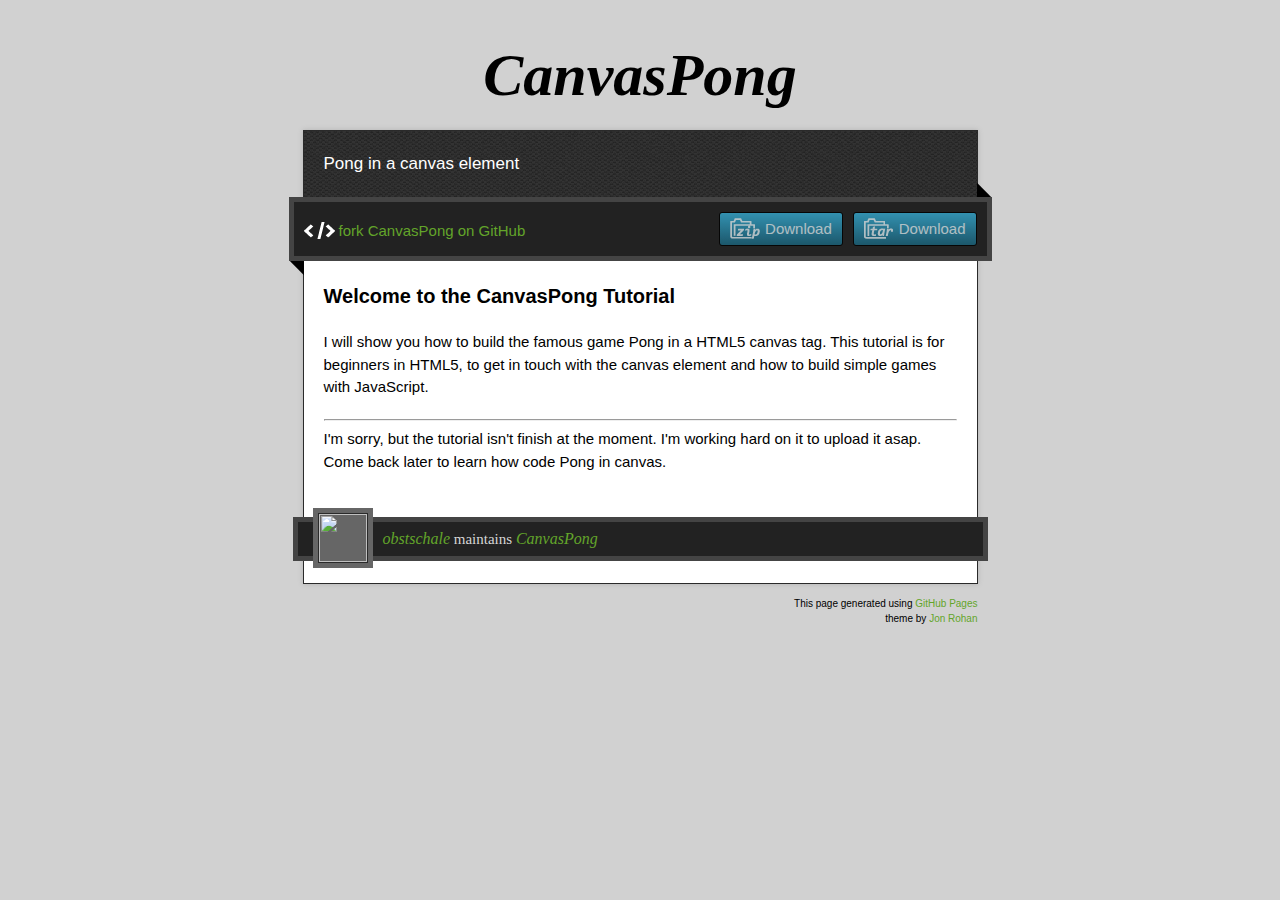
==== index.html @ ea15b8b6 "adding text index.html" ====
<!doctype html>
<!-- The Time Machine GitHub pages theme was designed and developed by Jon Rohan, on Feb 7, 2012. -->
<!-- Follow him for fun. http://twitter.com/jonrohan. Tail his code on http://github.com/jonrohan -->
<html>
<head>
  <meta charset="utf-8">
  <meta http-equiv="X-UA-Compatible" content="IE=edge,chrome=1">

  <link rel="stylesheet" href="stylesheets/stylesheet.css" media="screen"/>
  <link rel="stylesheet" href="stylesheets/pygment_trac.css"/>
  <script type="text/javascript" src="https://ajax.googleapis.com/ajax/libs/jquery/1.7.1/jquery.min.js"></script>
  <script type="text/javascript" src="javascripts/script.js"></script>

  <title>CanvasPong</title>
  <meta name="description" content="Pong in a canvas element">

  <meta name="viewport" content="width=device-width,initial-scale=1">

</head>

<body>

  <div class="wrapper">
    <header>
      <h1 class="title">CanvasPong</h1>
    </header>
    <div id="container">
      <p class="tagline">Pong in a canvas element</p>
      <div id="main" role="main">
        <div class="download-bar">
        <div class="inner">
          <a href="https://github.com/obstschale/CanvasPong/tarball/master" class="download-button tar"><span>Download</span></a>
          <a href="https://github.com/obstschale/CanvasPong/zipball/master" class="download-button zip"><span>Download</span></a>
          <a href="https://github.com/obstschale/CanvasPong" class="code">fork CanvasPong on GitHub</a>
        </div>
        <span class="blc"></span><span class="trc"></span>
        </div>
        <article class="markdown-body">
          <h3>Welcome to the CanvasPong Tutorial</h3>

<p>I will show you how to build the famous game <strong>Pong</strong> in a HTML5 <strong>canvas tag</strong>. This tutorial is for beginners in HTML5, to get in touch with the canvas element and how to build simple games with <em>JavaScript</em>. <br /><hr />
I'm sorry, but the tutorial isn't finish at the moment. I'm working hard on it to upload it asap.<br />Come back later to learn how code Pong in canvas.</p>

        </article>
      </div>
    </div>
    <footer>
      <div class="owner">
      <p><a href="https://github.com/obstschale" class="avatar"><img src="https://secure.gravatar.com/avatar/164e39191f2a6f27f453a489bb142aa3?s=30&amp;d=https://a248.e.akamai.net/assets.github.com%2Fimages%2Fgravatars%2Fgravatar-140.png" width="48" height="48"/></a> <a href="https://github.com/obstschale">obstschale</a> maintains <a href="https://github.com/obstschale/CanvasPong">CanvasPong</a></p>
      </div>
      <div class="creds">
        <small>This page generated using <a href="https://pages.github.com/">GitHub Pages</a><br/>theme by <a href="http://twitter.com/jonrohan/">Jon Rohan</a></small>
      </div>
    </footer>
  </div>
  <div class="current-section">
    <a href="#top">Scroll to top</a>
    <a href="https://github.com/obstschale/CanvasPong/tarball/master" class="tar">tar</a><a href="https://github.com/obstschale/CanvasPong/zipball/master" class="zip">zip</a><a href="" class="code">source code</a>
    <p class="name"></p>
  </div>

            <script type="text/javascript">
            var gaJsHost = (("https:" == document.location.protocol) ? "https://ssl." : "http://www.");
            document.write(unescape("%3Cscript src='" + gaJsHost + "google-analytics.com/ga.js' type='text/javascript'%3E%3C/script%3E"));
          </script>
          <script type="text/javascript">
            try {
              var pageTracker = _gat._getTracker("UA-30641562-1");
            pageTracker._trackPageview();
            } catch(err) {}
          </script>

</body>
</html>
---- stylesheets/stylesheet.css ----
/* http://meyerweb.com/eric/tools/css/reset/
   v2.0 | 20110126
   License: none (public domain)
*/

html, body, div, span, applet, object, iframe,
h1, h2, h3, h4, h5, h6, p, blockquote, pre,
a, abbr, acronym, address, big, cite, code,
del, dfn, em, img, ins, kbd, q, s, samp,
small, strike, strong, sub, sup, tt, var,
b, u, i, center,
dl, dt, dd, ol, ul, li,
fieldset, form, label, legend,
table, caption, tbody, tfoot, thead, tr, th, td,
article, aside, canvas, details, embed,
figure, figcaption, footer, header, hgroup,
menu, nav, output, ruby, section, summary,
time, mark, audio, video {
  margin: 0;
  padding: 0;
  border: 0;
  font-size: 100%;
  font: inherit;
  vertical-align: baseline;
}
/* HTML5 display-role reset for older browsers */
article, aside, details, figcaption, figure,
footer, header, hgroup, menu, nav, section {
  display: block;
}
body {
  line-height: 1;
}
ol, ul {
  list-style: none;
}
blockquote, q {
  quotes: none;
}
blockquote:before, blockquote:after,
q:before, q:after {
  content: '';
  content: none;
}
table {
  border-collapse: collapse;
  border-spacing: 0;
}

/* Style */

body {
  font-size: 15px;
  font-family: Arial, Arial, Helvetica, sans-serif;
  line-height: 1.5;
  background: #D1D1D1;
}

a {
  color: #63a52a;
  text-decoration: none;
  -webkit-transition: color ease-in-out 0.3s;
}

a:hover {
  text-decoration: underline;
  color: #90D355;
}

h1.title {
  margin: 30px 20px 10px;
  font-size: 60px;
  font-weight: bold;
  font-style: italic;
  font-family:Georgia, serif;
  text-align: center;
}

.wrapper {
  width: 675px;
  margin: 0 auto;
}

#container {
  border: 1px solid #2a2a2a;
  background: #ddd url(../images/pattern.png);
  box-shadow: 0 0 5px #b1b1b1;
}

p.tagline {
  padding: 20px 20px 0;
  color: #fff;
  font-size: 17px;
}

#main {
  margin-top: 20px;
  padding: 0 20px 90px;
  background-color: #fff;
}

.download-bar {
  background: #222;
  border: 5px solid #444;
  padding: 10px;
  margin: 0 -35px 20px;
  position: relative;
}

.download-bar .inner {
  overflow: hidden;
}

.download-bar .watch-fork iframe {
  display: block;
  float: left;
  border-right: 1px solid #ddd;
  padding-right: 5px;
}
.download-bar .watch-fork iframe.last {
  border-right: 0 none;
  padding-right: 0;
  padding-left: 5px;
  border-left: 1px solid #fff;
}
.download-bar .watch-fork {
  overflow: hidden;
  float: right;
  background-color: #eee;
  padding: 5px;
  border-radius: 3px;
}

.download-bar .blc {
  border: 10px solid black;
  border-color: transparent transparent black;
  width: 0;
  height: 0;
  display: block;
  position: absolute;
  bottom: -15px;
  left: 0;
  -moz-transform: rotate(45deg);
  -webkit-transform: rotate(45deg);
}

.download-bar .trc {
  border: 10px solid black;
  border-color:  black transparent transparent;
  width: 0;
  height: 0;
  display: block;
  position: absolute;
  top: -15px;
  right: 0;
  -moz-transform: rotate(45deg);
  -webkit-transform: rotate(45deg);
}

.download-bar .avatar {
  border: 1px solid black;
  display: block;
  padding: 4px;
  float: left;
}

.download-bar .avatar img {
  display: block;
}

.download-bar a.code {
  background: transparent url(../images/code.png) no-repeat 0 2px;
  padding-left: 35px;
  margin-top: 8px;
  display: block;
  float: left;
  text-indent: 0;
  width: auto;
  height: auto;
  opacity: 1;
  -moz-opacity: 1;
  filter:alpha(opacity=1);
}

.current-section {
  position: fixed;
  top: 0;
  left: 50%;
  width: 693px;
  margin-left: -352px;
  background: #222;
  border: 5px solid #444;
  color: #fff;
  opacity: 0;
  visibility: hidden;
  -webkit-transition: opacity ease-in-out 0.3s;
}

.current-section p {
  padding: 5px 27px;
  font-size: 24px;
  font-weight: bold;
}

.current-section a {
  float: right;
  text-indent: -10000px;
  background: transparent url(../images/top.png) no-repeat 0 0;
  width: 20px;
  height: 20px;
  opacity: 0.8;
  margin-right: 12px;
  margin-top: 12px;
  -moz-opacity: 0.8;
  filter:alpha(opacity=8);
  -webkit-transition: opacity ease-in-out 0.3s;
}

.current-section a:hover {
  opacity: 1;
  -moz-opacity: 1;
  filter:alpha(opacity=1);
}

.current-section a.zip {
  margin-right: 8px;
}

a.zip,
a.zip span {
  background: transparent url(../images/zip.png) no-repeat 0 0;
  width: 30px;
  height: 21px;
  opacity: 0.8;
  display: inline-block;
  text-indent: -10000px;
  -moz-opacity: 0.8;
  filter:alpha(opacity=8);
  -webkit-transition: opacity ease-in-out 0.3s;
}

a.tar,
a.tar span {
  background: transparent url(../images/tar.png) no-repeat 0 0;
  width: 30px;
  height: 21px;
  opacity: 0.8;
  display: inline-block;
  text-indent: -10000px;
  -moz-opacity: 0.8;
  filter:alpha(opacity=8);
  -webkit-transition: opacity ease-in-out 0.3s;
}

a.code {
  background: transparent url(../images/code.png) no-repeat 0 2px;
  width: 30px;
  height: 21px;
  display: block;
  opacity: 0.8;
  display: inline-block;
  text-indent: -10000px;
  -moz-opacity: 0.8;
  filter:alpha(opacity=8);
  -webkit-transition: opacity ease-in-out 0.3s;
}

a.zip:hover,
a.tar:hover,
a.code:hover {
  opacity: 1;
  -moz-opacity: 1;
  filter:alpha(opacity=1);
}

a.download-button {
  border: 1px solid black;
  border-radius: 3px;
  display: inline-block;
  text-indent: 0!important;
  width: auto;
  float: right;
  background: #999; /* for non-css3 browsers */
  filter: progid:DXImageTransform.Microsoft.gradient(startColorstr='#37ADD4', endColorstr='#1B657E'); /* for IE */
  background: -webkit-gradient(linear, left top, left bottom, from(#37ADD4), to(#1B657E)); /* for webkit browsers */
  background: -moz-linear-gradient(top,  #37ADD4,  #1B657E); /* for firefox 3.6+ */
  height: auto;
  margin-left: 10px;
}

a.download-button span {
  background-position: 10px 5px;
  width: auto;
  height: auto;
  padding: 5px 10px;
  padding-left: 45px;
  display: inline-block;
  text-indent: 0!important;
  color: #fff;
}

footer {
  margin-bottom: 60px;
  padding-bottom: 60px;
}

footer .owner {
  background: #222;
  border: 5px solid #444;
  padding: 5px 15px;
  margin: -67px -10px 35px;
  color: #d6d6d6;
}

footer .creds small {
  float: right;
  font-size: 10px;
  text-align: right;
  margin-left: 15px;
}

footer .owner .avatar {
  background-color: #666;
  display: block;
  margin: -19px 10px 0 0;
  width: 60px;
  float: left;
}

footer .owner img {
  display: block;
  border: 1px solid #2a2a2a;
  margin: 5px;
}

footer .owner p {
  font-family:Georgia, serif;
}

footer .owner p a {
  font-size: 16px;
  font-style: italic;
}

/* Markdown */
.markdown-body h1,
.markdown-body h2,
.markdown-body h3,
.markdown-body h4,
.markdown-body h5,
.markdown-body h6,
.markdown-body p,
.markdown-body pre,
.markdown-body ul,
.markdown-body ol,
.markdown-body dl,
.markdown-body table,
.markdown-body blockquote {
  margin-bottom: 20px;
}

.markdown-body h1,
.markdown-body h2,
.markdown-body h3,
.markdown-body h4,
.markdown-body h5,
.markdown-body h6 {
  font-weight: bold;
}

.markdown-body h1 {
  font-size: 28px;
}

.markdown-body h2 {
  font-size: 24px;
  color: #557398;
}

.markdown-body h3 {
  font-size: 20px;
}

.markdown-body h4 {
  font-size: 18px;
}

.markdown-body h5 {
  font-size: 16px;
}

.markdown-body pre {
  padding: 10px 70px 10px 0;
  margin-left: -20px;
  margin-right: -20px;
  font-family: 'Monaco', 'Lucida Console', monospace;
  font-size: 13px;
  line-height: 20px;
  box-shadow: inset 0 0 5px #000;
  word-wrap: break-word;
  background-color:#3b3b3b;
  color: #d6d6d6;
}

.markdown-body pre.lines {
  font-size: 12px;
  margin:0 10px 0 -20px;
  padding: 10px;
  float:  left;
  display: block;
  text-align: right;
  box-shadow: none;
  background-color:#2a2a2a;
  color: #d6d6d6;
}

.markdown-body ul,
.markdown-body ol {
  padding-left: 30px;
}

.markdown-body ul {
  list-style-type: disc;
}

.markdown-body li,
.markdown-body li p,
.markdown-body dd,
.markdown-body dd p {
  margin-bottom: 10px;
}

.markdown-body li pre,
.markdown-body li pre.lines,
.markdown-body dd pre,
.markdown-body dd pre.lines {
  margin-left: -35px;
}

.markdown-body dt {
  font-weight: bold;
  font-style: italic;
}

.markdown-body dd {
  margin-left: 15px;
}

.markdown-body table {
  width: 673px;
  margin-left: -20px;
  margin-right: -20px;
}

.markdown-body tbody {
  border-top: 2px solid #557398;
  border-bottom: 2px solid #557398;
  background-color: #EBEFF4;
}

.markdown-body table td * {
  margin: 0;
}

.markdown-body td {
  border-right: 1px solid #557398;
  border-bottom: 1px solid #557398;
  padding: 5px;
}

.markdown-body td:first-child,
.markdown-body th:first-child {
  width: 30%;
  padding-left: 20px;
}

.markdown-body td:last-child {
  border-right: 0 none;
}

.markdown-body th {
  font-size: 18px;
  font-weight: bold;
  text-align: left;
  padding: 5px;
}

.markdown-body tt {
  background-color:#3b3b3b;
  color: #d6d6d6;
  padding: 2px 3px;
}

.markdown-body blockquote {
  font-style: italic;
  font-family:Georgia, serif;
  font-size: 17px;
  border-top: 3px solid #333;
  border-bottom: 3px solid #333;
  padding: 10px 20px;
  padding-left: 50px;
}

.markdown-body blockquote:before {
  font-style: italic;
  font-family: Georgia, serif;
  font-size: 90px;
  height: 90px;
  margin-left: -60px;
  margin-top: -25px;
  content: "‟";
  display: block;
  float: left;
}

.markdown-body img {
  max-width: 100%;
}

.highlight  { background: #ffffff; }
.highlight .c { color: #999988; font-style: italic } /* Comment */
.highlight .err { color: #a61717; background-color: #e3d2d2 } /* Error */
.highlight .k { font-weight: bold } /* Keyword */
.highlight .o { font-weight: bold } /* Operator */
.highlight .cm { color: #999988; font-style: italic } /* Comment.Multiline */
.highlight .cp { color: #999999; font-weight: bold } /* Comment.Preproc */
.highlight .c1 { color: #999988; font-style: italic } /* Comment.Single */
.highlight .cs { color: #999999; font-weight: bold; font-style: italic } /* Comment.Special */
.highlight .gd { color: #000000; background-color: #ffdddd } /* Generic.Deleted */
.highlight .gd .x { color: #000000; background-color: #ffaaaa } /* Generic.Deleted.Specific */
.highlight .ge { font-style: italic } /* Generic.Emph */
.highlight .gr { color: #aa0000 } /* Generic.Error */
.highlight .gh { color: #999999 } /* Generic.Heading */
.highlight .gi { color: #000000; background-color: #ddffdd } /* Generic.Inserted */
.highlight .gi .x { color: #000000; background-color: #aaffaa } /* Generic.Inserted.Specific */
.highlight .go { color: #888888 } /* Generic.Output */
.highlight .gp { color: #555555 } /* Generic.Prompt */
.highlight .gs { font-weight: bold } /* Generic.Strong */
.highlight .gu { color: #800080; font-weight: bold; } /* Generic.Subheading */
.highlight .gt { color: #aa0000 } /* Generic.Traceback */
.highlight .kc { font-weight: bold } /* Keyword.Constant */
.highlight .kd { font-weight: bold } /* Keyword.Declaration */
.highlight .kn { font-weight: bold } /* Keyword.Namespace */
.highlight .kp { font-weight: bold } /* Keyword.Pseudo */
.highlight .kr { font-weight: bold } /* Keyword.Reserved */
.highlight .kt { color: #445588; font-weight: bold } /* Keyword.Type */
.highlight .m { color: #009999 } /* Literal.Number */
.highlight .s { color: #d14 } /* Literal.String */
.highlight .na { color: #008080 } /* Name.Attribute */
.highlight .nb { color: #0086B3 } /* Name.Builtin */
.highlight .nc { color: #445588; font-weight: bold } /* Name.Class */
.highlight .no { color: #008080 } /* Name.Constant */
.highlight .ni { color: #800080 } /* Name.Entity */
.highlight .ne { color: #990000; font-weight: bold } /* Name.Exception */
.highlight .nf { color: #990000; font-weight: bold } /* Name.Function */
.highlight .nn { color: #555555 } /* Name.Namespace */
.highlight .nt { color: #000080 } /* Name.Tag */
.highlight .nv { color: #008080 } /* Name.Variable */
.highlight .ow { font-weight: bold } /* Operator.Word */
.highlight .w { color: #bbbbbb } /* Text.Whitespace */
.highlight .mf { color: #009999 } /* Literal.Number.Float */
.highlight .mh { color: #009999 } /* Literal.Number.Hex */
.highlight .mi { color: #009999 } /* Literal.Number.Integer */
.highlight .mo { color: #009999 } /* Literal.Number.Oct */
.highlight .sb { color: #d14 } /* Literal.String.Backtick */
.highlight .sc { color: #d14 } /* Literal.String.Char */
.highlight .sd { color: #d14 } /* Literal.String.Doc */
.highlight .s2 { color: #d14 } /* Literal.String.Double */
.highlight .se { color: #d14 } /* Literal.String.Escape */
.highlight .sh { color: #d14 } /* Literal.String.Heredoc */
.highlight .si { color: #d14 } /* Literal.String.Interpol */
.highlight .sx { color: #d14 } /* Literal.String.Other */
.highlight .sr { color: #009926 } /* Literal.String.Regex */
.highlight .s1 { color: #d14 } /* Literal.String.Single */
.highlight .ss { color: #990073 } /* Literal.String.Symbol */
.highlight .bp { color: #999999 } /* Name.Builtin.Pseudo */
.highlight .vc { color: #008080 } /* Name.Variable.Class */
.highlight .vg { color: #008080 } /* Name.Variable.Global */
.highlight .vi { color: #008080 } /* Name.Variable.Instance */
.highlight .il { color: #009999 } /* Literal.Number.Integer.Long */
---- stylesheets/pygment_trac.css ----
.highlight  { background: #ffffff; }
.highlight .c { color: #999988; font-style: italic } /* Comment */
.highlight .err { color: #a61717; background-color: #e3d2d2 } /* Error */
.highlight .k { font-weight: bold } /* Keyword */
.highlight .o { font-weight: bold } /* Operator */
.highlight .cm { color: #999988; font-style: italic } /* Comment.Multiline */
.highlight .cp { color: #999999; font-weight: bold } /* Comment.Preproc */
.highlight .c1 { color: #999988; font-style: italic } /* Comment.Single */
.highlight .cs { color: #999999; font-weight: bold; font-style: italic } /* Comment.Special */
.highlight .gd { color: #000000; background-color: #ffdddd } /* Generic.Deleted */
.highlight .gd .x { color: #000000; background-color: #ffaaaa } /* Generic.Deleted.Specific */
.highlight .ge { font-style: italic } /* Generic.Emph */
.highlight .gr { color: #aa0000 } /* Generic.Error */
.highlight .gh { color: #999999 } /* Generic.Heading */
.highlight .gi { color: #000000; background-color: #ddffdd } /* Generic.Inserted */
.highlight .gi .x { color: #000000; background-color: #aaffaa } /* Generic.Inserted.Specific */
.highlight .go { color: #888888 } /* Generic.Output */
.highlight .gp { color: #555555 } /* Generic.Prompt */
.highlight .gs { font-weight: bold } /* Generic.Strong */
.highlight .gu { color: #800080; font-weight: bold; } /* Generic.Subheading */
.highlight .gt { color: #aa0000 } /* Generic.Traceback */
.highlight .kc { font-weight: bold } /* Keyword.Constant */
.highlight .kd { font-weight: bold } /* Keyword.Declaration */
.highlight .kn { font-weight: bold } /* Keyword.Namespace */
.highlight .kp { font-weight: bold } /* Keyword.Pseudo */
.highlight .kr { font-weight: bold } /* Keyword.Reserved */
.highlight .kt { color: #445588; font-weight: bold } /* Keyword.Type */
.highlight .m { color: #009999 } /* Literal.Number */
.highlight .s { color: #d14 } /* Literal.String */
.highlight .na { color: #008080 } /* Name.Attribute */
.highlight .nb { color: #0086B3 } /* Name.Builtin */
.highlight .nc { color: #445588; font-weight: bold } /* Name.Class */
.highlight .no { color: #008080 } /* Name.Constant */
.highlight .ni { color: #800080 } /* Name.Entity */
.highlight .ne { color: #990000; font-weight: bold } /* Name.Exception */
.highlight .nf { color: #990000; font-weight: bold } /* Name.Function */
.highlight .nn { color: #555555 } /* Name.Namespace */
.highlight .nt { color: #000080 } /* Name.Tag */
.highlight .nv { color: #008080 } /* Name.Variable */
.highlight .ow { font-weight: bold } /* Operator.Word */
.highlight .w { color: #bbbbbb } /* Text.Whitespace */
.highlight .mf { color: #009999 } /* Literal.Number.Float */
.highlight .mh { color: #009999 } /* Literal.Number.Hex */
.highlight .mi { color: #009999 } /* Literal.Number.Integer */
.highlight .mo { color: #009999 } /* Literal.Number.Oct */
.highlight .sb { color: #d14 } /* Literal.String.Backtick */
.highlight .sc { color: #d14 } /* Literal.String.Char */
.highlight .sd { color: #d14 } /* Literal.String.Doc */
.highlight .s2 { color: #d14 } /* Literal.String.Double */
.highlight .se { color: #d14 } /* Literal.String.Escape */
.highlight .sh { color: #d14 } /* Literal.String.Heredoc */
.highlight .si { color: #d14 } /* Literal.String.Interpol */
.highlight .sx { color: #d14 } /* Literal.String.Other */
.highlight .sr { color: #009926 } /* Literal.String.Regex */
.highlight .s1 { color: #d14 } /* Literal.String.Single */
.highlight .ss { color: #990073 } /* Literal.String.Symbol */
.highlight .bp { color: #999999 } /* Name.Builtin.Pseudo */
.highlight .vc { color: #008080 } /* Name.Variable.Class */
.highlight .vg { color: #008080 } /* Name.Variable.Global */
.highlight .vi { color: #008080 } /* Name.Variable.Instance */
.highlight .il { color: #009999 } /* Literal.Number.Integer.Long */

.type-csharp .highlight .k { color: #0000FF }
.type-csharp .highlight .kt { color: #0000FF }
.type-csharp .highlight .nf { color: #000000; font-weight: normal }
.type-csharp .highlight .nc { color: #2B91AF }
.type-csharp .highlight .nn { color: #000000 }
.type-csharp .highlight .s { color: #A31515 }
.type-csharp .highlight .sc { color: #A31515 }
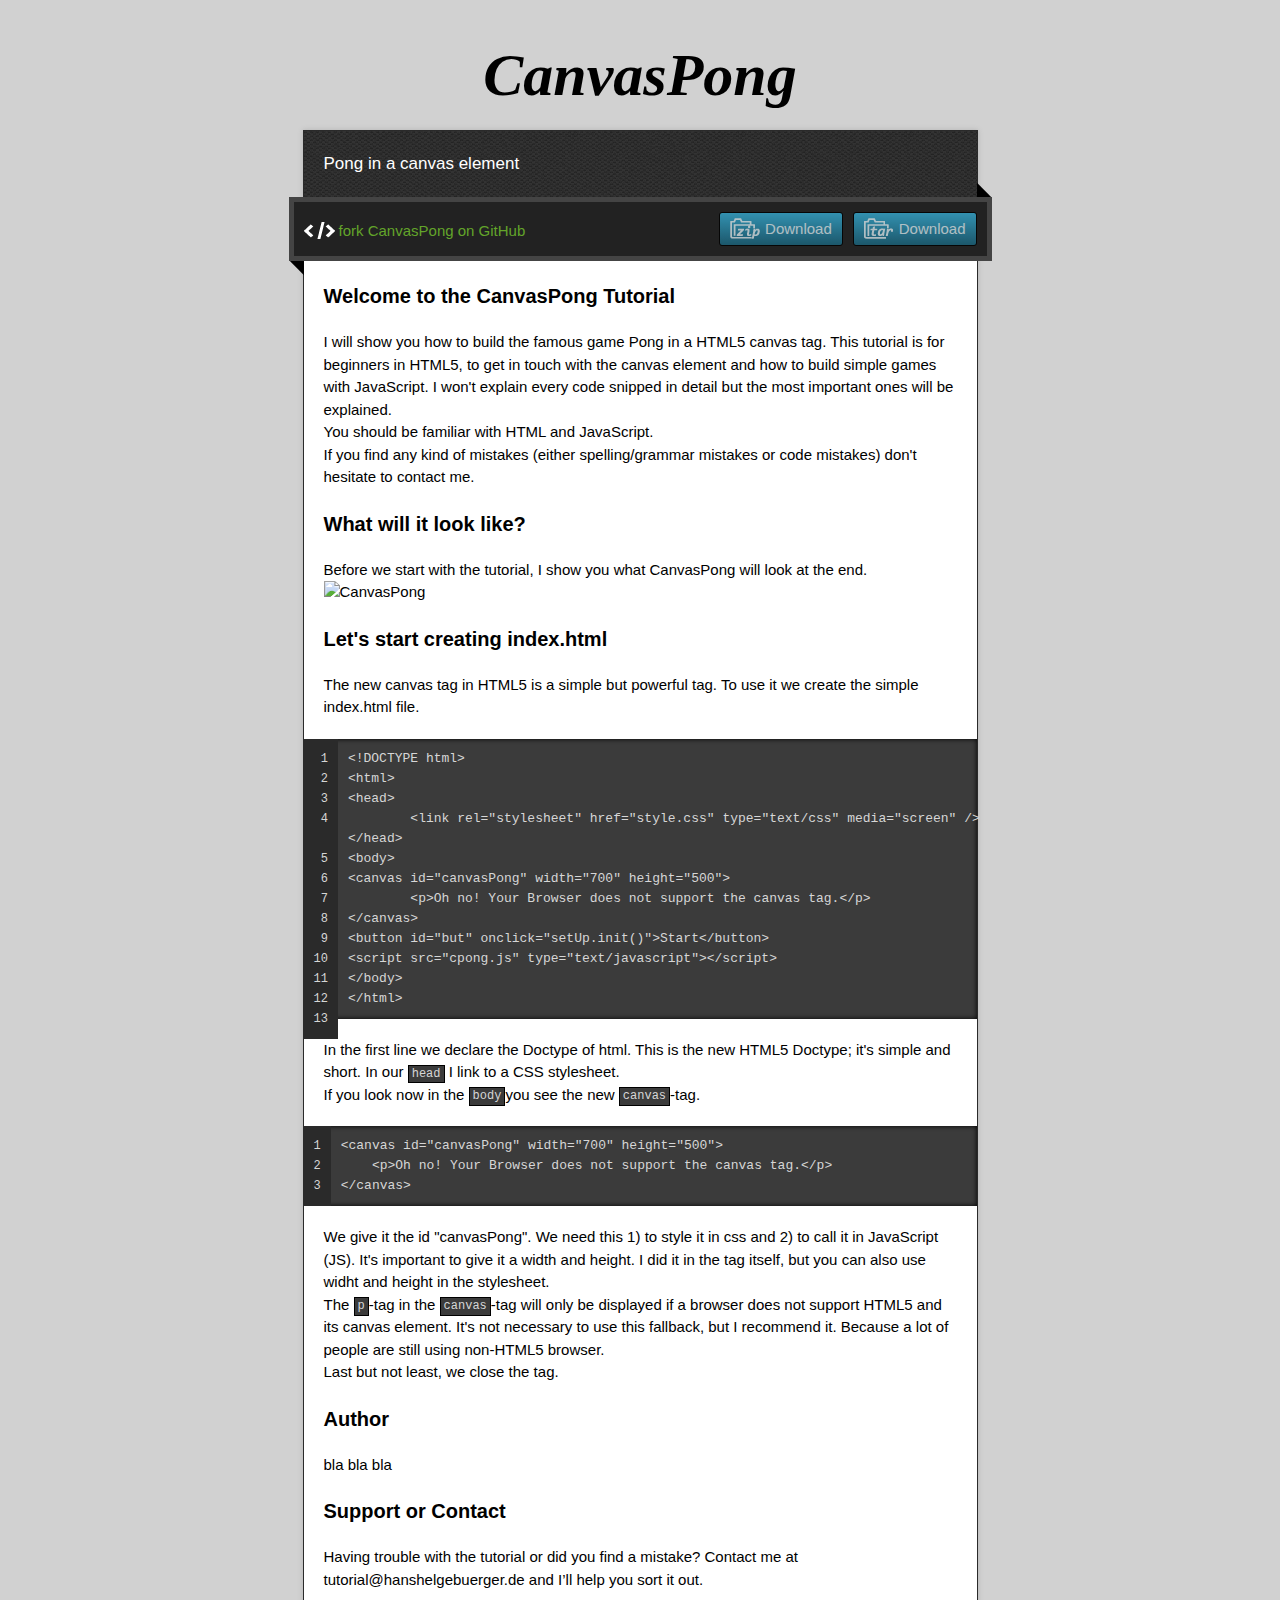
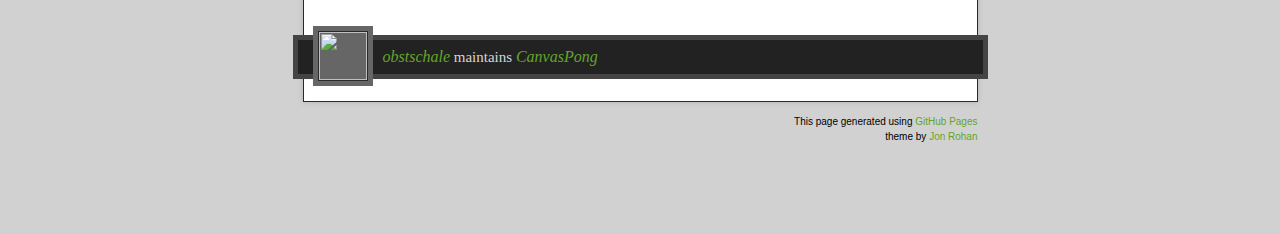
==== commit 29571f7c: "testing markdown export in index.html and adding new style to the code-tag" ====
--- a/index.html
+++ b/index.html
@@ -38,8 +38,53 @@
         <article class="markdown-body">
           <h3>Welcome to the CanvasPong Tutorial</h3>
 
-<p>I will show you how to build the famous game <strong>Pong</strong> in a HTML5 <strong>canvas tag</strong>. This tutorial is for beginners in HTML5, to get in touch with the canvas element and how to build simple games with <em>JavaScript</em>. <br /><hr />
-I'm sorry, but the tutorial isn't finish at the moment. I'm working hard on it to upload it asap.<br />Come back later to learn how code Pong in canvas.</p>
+<p>I will show you how to build the famous game <strong>Pong</strong> in a HTML5 <strong>canvas tag</strong>. This tutorial is for beginners in HTML5, to get in touch with the canvas element and how to build simple games with <em>JavaScript</em>. I won't explain every code snipped in detail but the most important ones will be explained.<br />
+You should be familiar with <strong>HTML</strong> and <strong>JavaScript</strong>.<br />
+If you find any kind of mistakes (either spelling/grammar mistakes or code mistakes) don't hesitate to contact me.</p>
+
+<h3>What will it look like?</h3>
+
+<p>Before we start with the tutorial, I show you what <em>CanvasPong</em> will look at the end.<br />
+<img src="http://linkToThePicture" alt="CanvasPong" /></p>
+
+<h3>Let's start creating <em>index.html</em></h3>
+
+<p>The new canvas tag in HTML5 is a simple but powerful tag. To use it we create the simple index.html file.</p>
+
+<pre><code>&lt;!DOCTYPE html&gt;
+&lt;html&gt;
+&lt;head&gt;
+	&lt;link rel="stylesheet" href="style.css" type="text/css" media="screen" /&gt;
+&lt;/head&gt;
+&lt;body&gt;
+&lt;canvas id="canvasPong" width="700" height="500"&gt;
+	&lt;p&gt;Oh no! Your Browser does not support the canvas tag.&lt;/p&gt;
+&lt;/canvas&gt;
+&lt;button id="but" onclick="setUp.init()"&gt;Start&lt;/button&gt;
+&lt;script src="cpong.js" type="text/javascript"&gt;&lt;/script&gt;
+&lt;/body&gt;
+&lt;/html&gt;
+</code></pre>
+
+<p>In the first line we declare the <strong>Doctype</strong> of html. This is the new HTML5 Doctype; it's simple and short. In our <code>head</code> I link to a CSS stylesheet.<br />
+If you look now in the <code>body</code>you see the new <code>canvas</code>-tag.</p>
+
+<pre><code>&lt;canvas id="canvasPong" width="700" height="500"&gt;
+    &lt;p&gt;Oh no! Your Browser does not support the canvas tag.&lt;/p&gt;
+&lt;/canvas&gt;
+</code></pre>
+
+<p>We give it the <em>id</em> "canvasPong". We need this 1) to style it in css and 2) to call it in JavaScript (JS). It's important to give it a width and height. I did it in the tag itself, but you can also use widht and height in the stylesheet.<br />
+The <code>p</code>-tag in the <code>canvas</code>-tag will only be displayed if a browser does not support HTML5 and its canvas element. It's not necessary to use this fallback, but I recommend it. Because a lot of people are still using non-HTML5 browser.<br />
+Last but not least, we close the tag.</p>
+
+<h3>Author</h3>
+
+<p>bla bla bla</p>
+
+<h3>Support or Contact</h3>
+
+<p>Having trouble with the tutorial or did you find a mistake? Contact me at tutorial@hanshelgebuerger.de and I’ll help you sort it out.</p>
 
         </article>
       </div>
--- a/stylesheets/stylesheet.css
+++ b/stylesheets/stylesheet.css
@@ -393,7 +393,7 @@
   padding: 10px 70px 10px 0;
   margin-left: -20px;
   margin-right: -20px;
-  font-family: 'Monaco', 'Lucida Console', monospace;
+  font-family: 'Courier', 'Monaco', 'Lucida Console', monospace;
   font-size: 13px;
   line-height: 20px;
   box-shadow: inset 0 0 5px #000;
@@ -412,6 +412,15 @@
   box-shadow: none;
   background-color:#2a2a2a;
   color: #d6d6d6;
+}
+
+.markdown-body p code {
+	font-family: 'Courier', 'Monaco', 'Lucida Console', monospace;
+	background-color:#3b3b3b;
+	color: #d6d6d6;
+	font-size: 80%;
+	border: 1px solid black;
+	padding: 0.1em 0.25em;
 }
 
 .markdown-body ul,
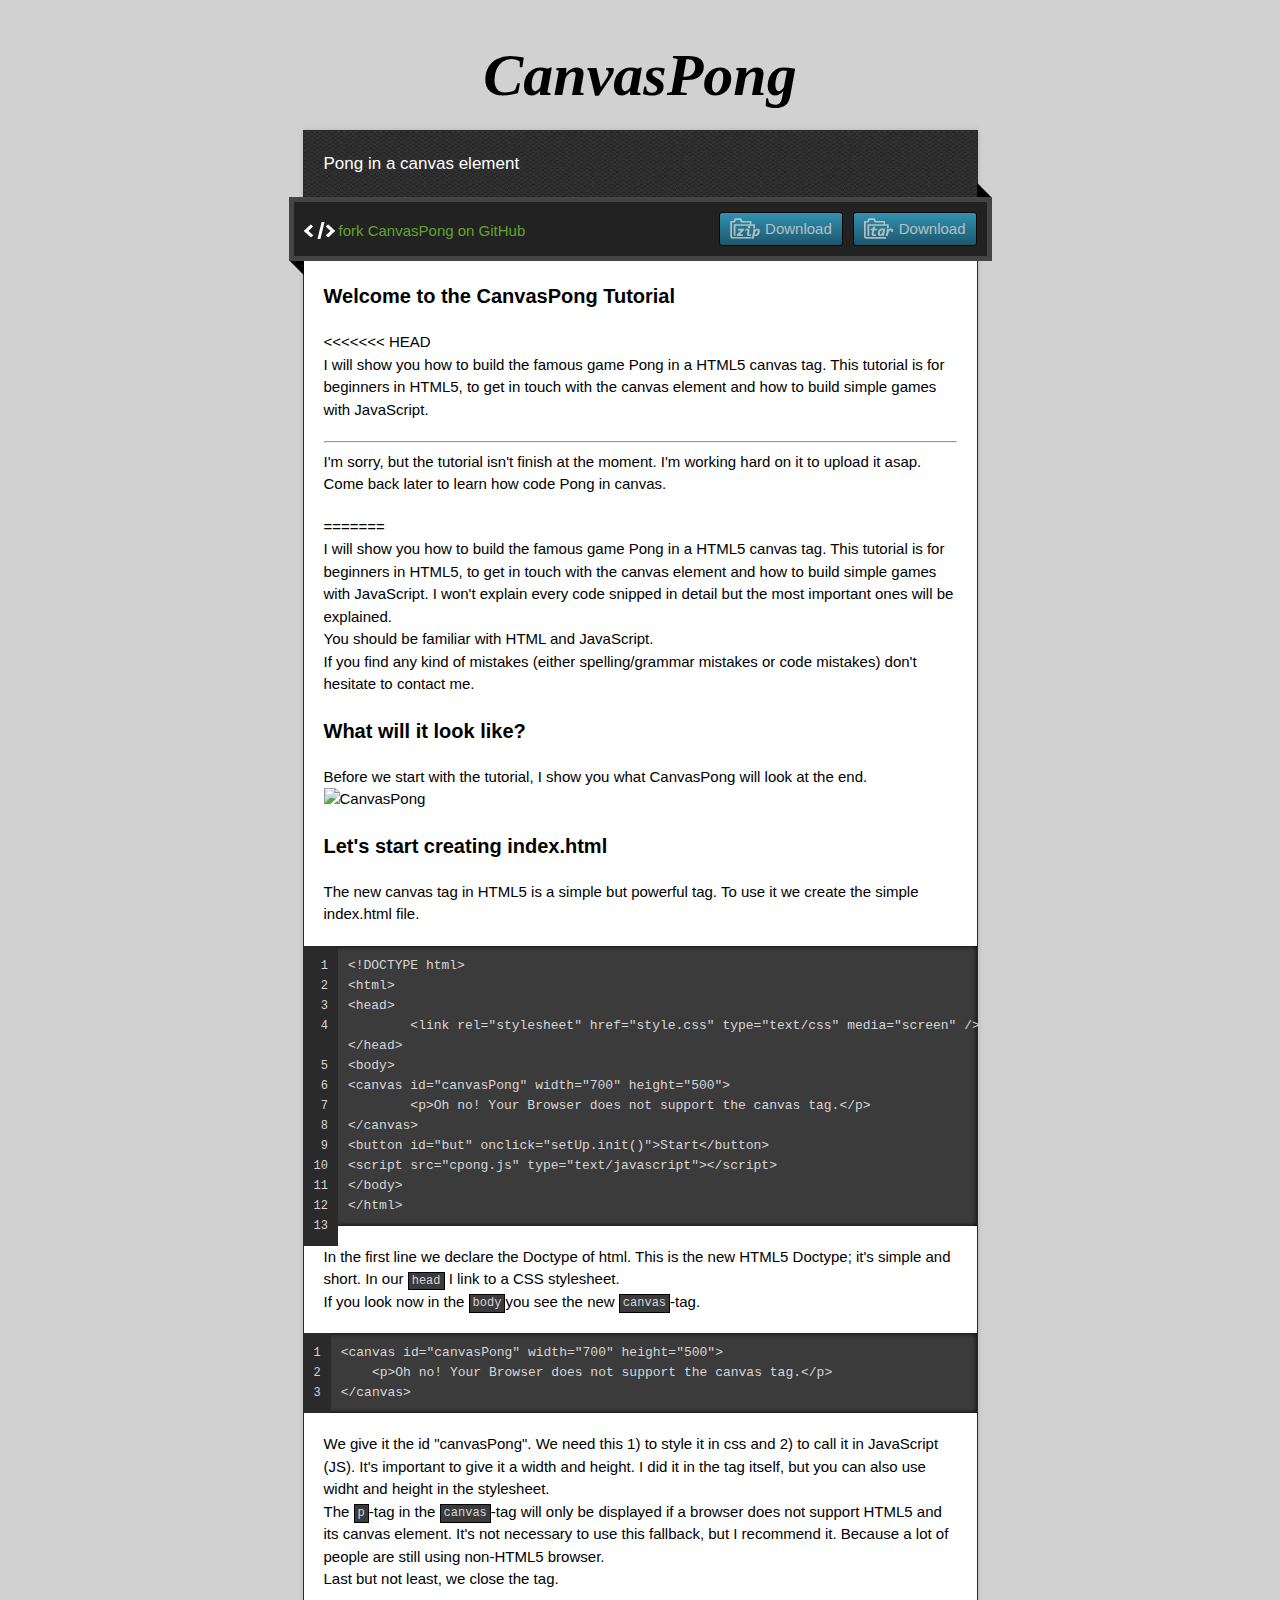
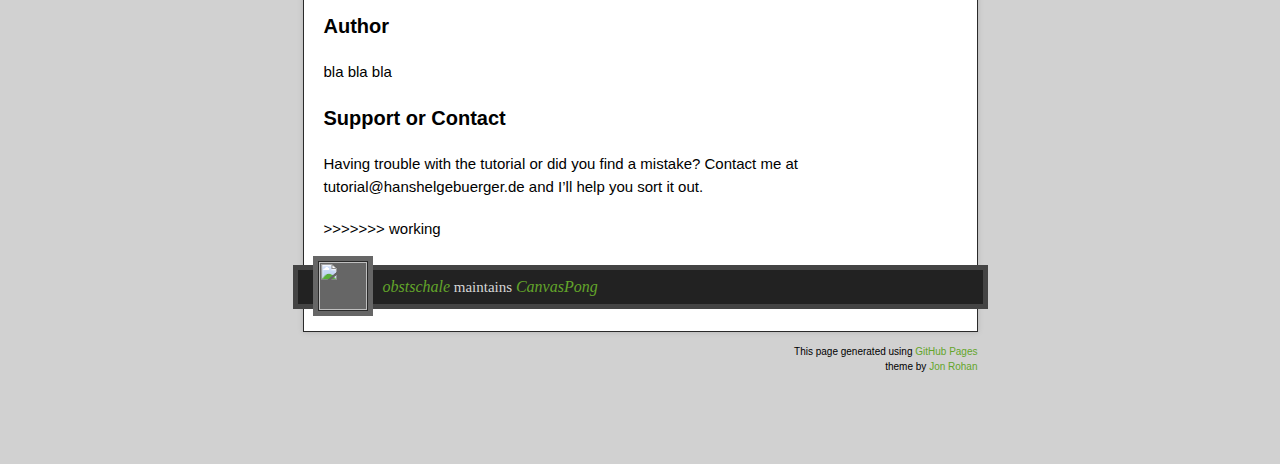
==== commit fa56d84a: "Merke working / gh-pages" ====
--- a/index.html
+++ b/index.html
@@ -38,6 +38,10 @@
         <article class="markdown-body">
           <h3>Welcome to the CanvasPong Tutorial</h3>
 
+<<<<<<< HEAD
+<p>I will show you how to build the famous game <strong>Pong</strong> in a HTML5 <strong>canvas tag</strong>. This tutorial is for beginners in HTML5, to get in touch with the canvas element and how to build simple games with <em>JavaScript</em>. <br /><hr />
+I'm sorry, but the tutorial isn't finish at the moment. I'm working hard on it to upload it asap.<br />Come back later to learn how code Pong in canvas.</p>
+=======
 <p>I will show you how to build the famous game <strong>Pong</strong> in a HTML5 <strong>canvas tag</strong>. This tutorial is for beginners in HTML5, to get in touch with the canvas element and how to build simple games with <em>JavaScript</em>. I won't explain every code snipped in detail but the most important ones will be explained.<br />
 You should be familiar with <strong>HTML</strong> and <strong>JavaScript</strong>.<br />
 If you find any kind of mistakes (either spelling/grammar mistakes or code mistakes) don't hesitate to contact me.</p>
@@ -85,6 +89,7 @@
 <h3>Support or Contact</h3>
 
 <p>Having trouble with the tutorial or did you find a mistake? Contact me at tutorial@hanshelgebuerger.de and I’ll help you sort it out.</p>
+>>>>>>> working
 
         </article>
       </div>
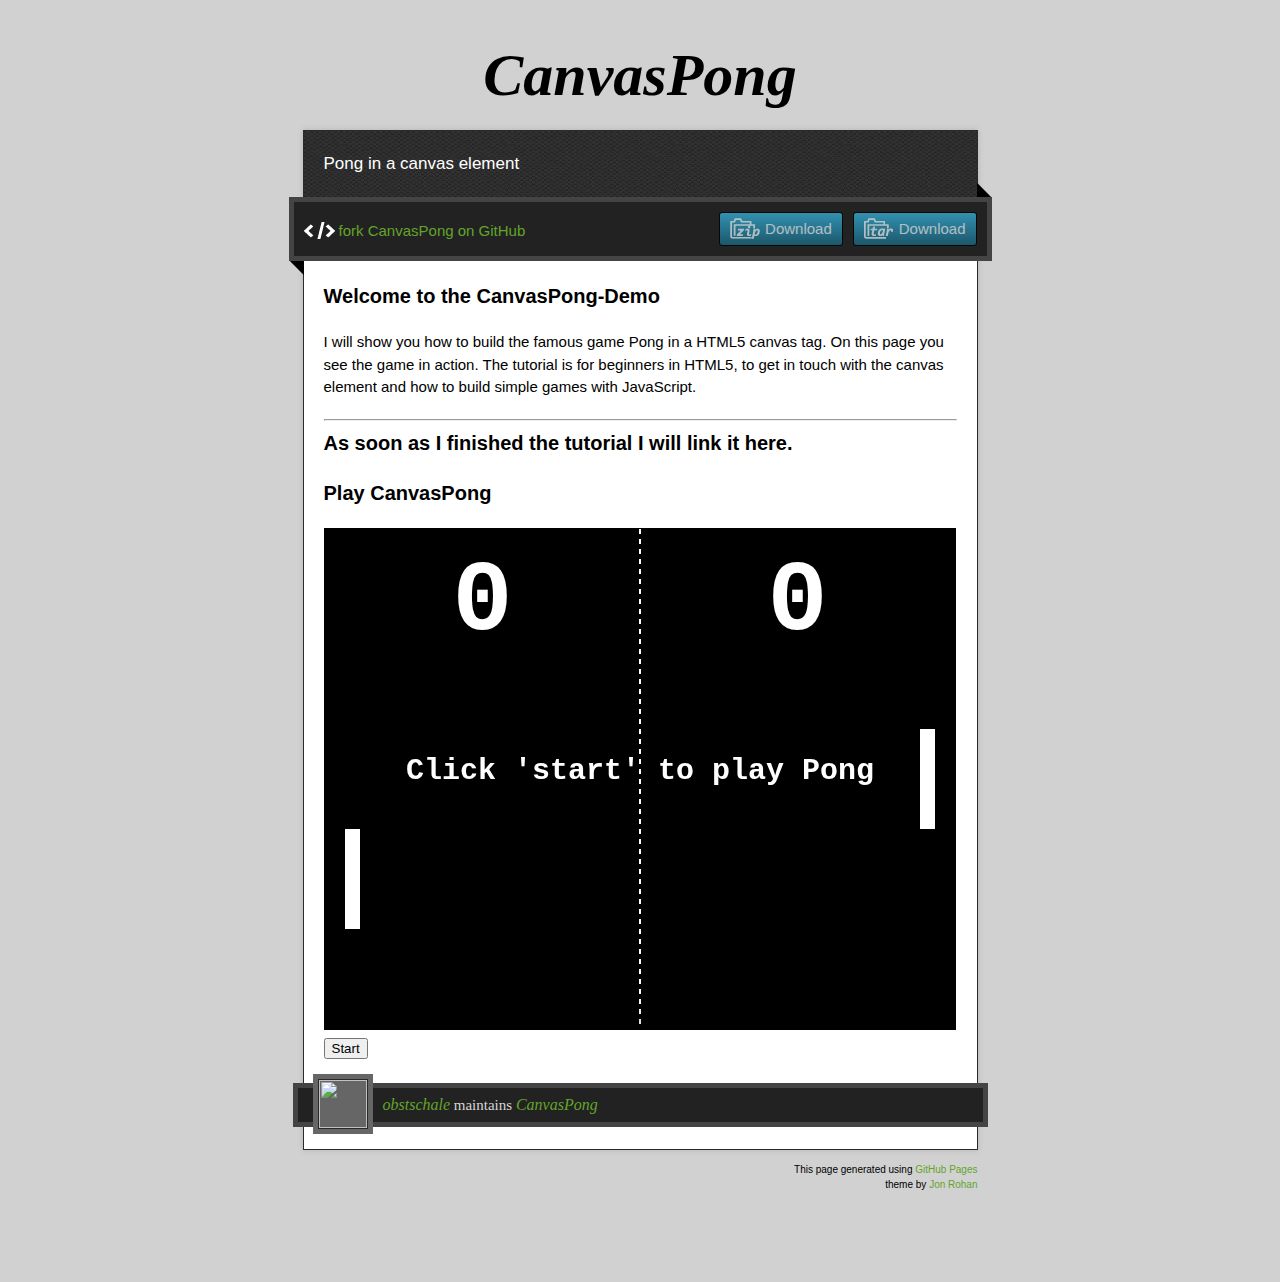
==== commit 5d125d32: "Demo Page" ====
--- a/index.html
+++ b/index.html
@@ -8,6 +8,7 @@
 
   <link rel="stylesheet" href="stylesheets/stylesheet.css" media="screen"/>
   <link rel="stylesheet" href="stylesheets/pygment_trac.css"/>
+  <link rel="stylesheet" href="stylesheets/demo.css" type="text/css" media="screen" />
   <script type="text/javascript" src="https://ajax.googleapis.com/ajax/libs/jquery/1.7.1/jquery.min.js"></script>
   <script type="text/javascript" src="javascripts/script.js"></script>
 
@@ -36,60 +37,18 @@
         <span class="blc"></span><span class="trc"></span>
         </div>
         <article class="markdown-body">
-          <h3>Welcome to the CanvasPong Tutorial</h3>
+          <h3>Welcome to the CanvasPong-Demo</h3>
 
-<<<<<<< HEAD
-<p>I will show you how to build the famous game <strong>Pong</strong> in a HTML5 <strong>canvas tag</strong>. This tutorial is for beginners in HTML5, to get in touch with the canvas element and how to build simple games with <em>JavaScript</em>. <br /><hr />
-I'm sorry, but the tutorial isn't finish at the moment. I'm working hard on it to upload it asap.<br />Come back later to learn how code Pong in canvas.</p>
-=======
-<p>I will show you how to build the famous game <strong>Pong</strong> in a HTML5 <strong>canvas tag</strong>. This tutorial is for beginners in HTML5, to get in touch with the canvas element and how to build simple games with <em>JavaScript</em>. I won't explain every code snipped in detail but the most important ones will be explained.<br />
-You should be familiar with <strong>HTML</strong> and <strong>JavaScript</strong>.<br />
-If you find any kind of mistakes (either spelling/grammar mistakes or code mistakes) don't hesitate to contact me.</p>
+<p>I will show you how to build the famous game <strong>Pong</strong> in a HTML5 <strong>canvas tag</strong>. On this page you see the game in action. The tutorial is for beginners in HTML5, to get in touch with the canvas element and how to build simple games with <em>JavaScript</em>. <br /><hr />
 
-<h3>What will it look like?</h3>
+<h3>As soon as I finished the tutorial I will link it here.</h3>
 
-<p>Before we start with the tutorial, I show you what <em>CanvasPong</em> will look at the end.<br />
-<img src="http://linkToThePicture" alt="CanvasPong" /></p>
+<h3>Play CanvasPong</h3>
 
-<h3>Let's start creating <em>index.html</em></h3>
-
-<p>The new canvas tag in HTML5 is a simple but powerful tag. To use it we create the simple index.html file.</p>
-
-<pre><code>&lt;!DOCTYPE html&gt;
-&lt;html&gt;
-&lt;head&gt;
-	&lt;link rel="stylesheet" href="style.css" type="text/css" media="screen" /&gt;
-&lt;/head&gt;
-&lt;body&gt;
-&lt;canvas id="canvasPong" width="700" height="500"&gt;
-	&lt;p&gt;Oh no! Your Browser does not support the canvas tag.&lt;/p&gt;
-&lt;/canvas&gt;
-&lt;button id="but" onclick="setUp.init()"&gt;Start&lt;/button&gt;
-&lt;script src="cpong.js" type="text/javascript"&gt;&lt;/script&gt;
-&lt;/body&gt;
-&lt;/html&gt;
-</code></pre>
-
-<p>In the first line we declare the <strong>Doctype</strong> of html. This is the new HTML5 Doctype; it's simple and short. In our <code>head</code> I link to a CSS stylesheet.<br />
-If you look now in the <code>body</code>you see the new <code>canvas</code>-tag.</p>
-
-<pre><code>&lt;canvas id="canvasPong" width="700" height="500"&gt;
-    &lt;p&gt;Oh no! Your Browser does not support the canvas tag.&lt;/p&gt;
-&lt;/canvas&gt;
-</code></pre>
-
-<p>We give it the <em>id</em> "canvasPong". We need this 1) to style it in css and 2) to call it in JavaScript (JS). It's important to give it a width and height. I did it in the tag itself, but you can also use widht and height in the stylesheet.<br />
-The <code>p</code>-tag in the <code>canvas</code>-tag will only be displayed if a browser does not support HTML5 and its canvas element. It's not necessary to use this fallback, but I recommend it. Because a lot of people are still using non-HTML5 browser.<br />
-Last but not least, we close the tag.</p>
-
-<h3>Author</h3>
-
-<p>bla bla bla</p>
-
-<h3>Support or Contact</h3>
-
-<p>Having trouble with the tutorial or did you find a mistake? Contact me at tutorial@hanshelgebuerger.de and I’ll help you sort it out.</p>
->>>>>>> working
+<canvas id="canvasPong" width="630" height="500">
+	<p>Oh no! Your Browser does not support the canvas tag.</p>
+</canvas>
+<button id="but" onclick="setUp.init()">Start</button>
 
         </article>
       </div>
@@ -108,7 +67,7 @@
     <a href="https://github.com/obstschale/CanvasPong/tarball/master" class="tar">tar</a><a href="https://github.com/obstschale/CanvasPong/zipball/master" class="zip">zip</a><a href="" class="code">source code</a>
     <p class="name"></p>
   </div>
-
+<script src="javascripts/cpong.js" type="text/javascript"></script>
             <script type="text/javascript">
             var gaJsHost = (("https:" == document.location.protocol) ? "https://ssl." : "http://www.");
             document.write(unescape("%3Cscript src='" + gaJsHost + "google-analytics.com/ga.js' type='text/javascript'%3E%3C/script%3E"));
--- a/stylesheets/demo.css
+++ b/stylesheets/demo.css
@@ -0,0 +1,3 @@
+#canvasPong {
+	border: 1px solid #000;
+}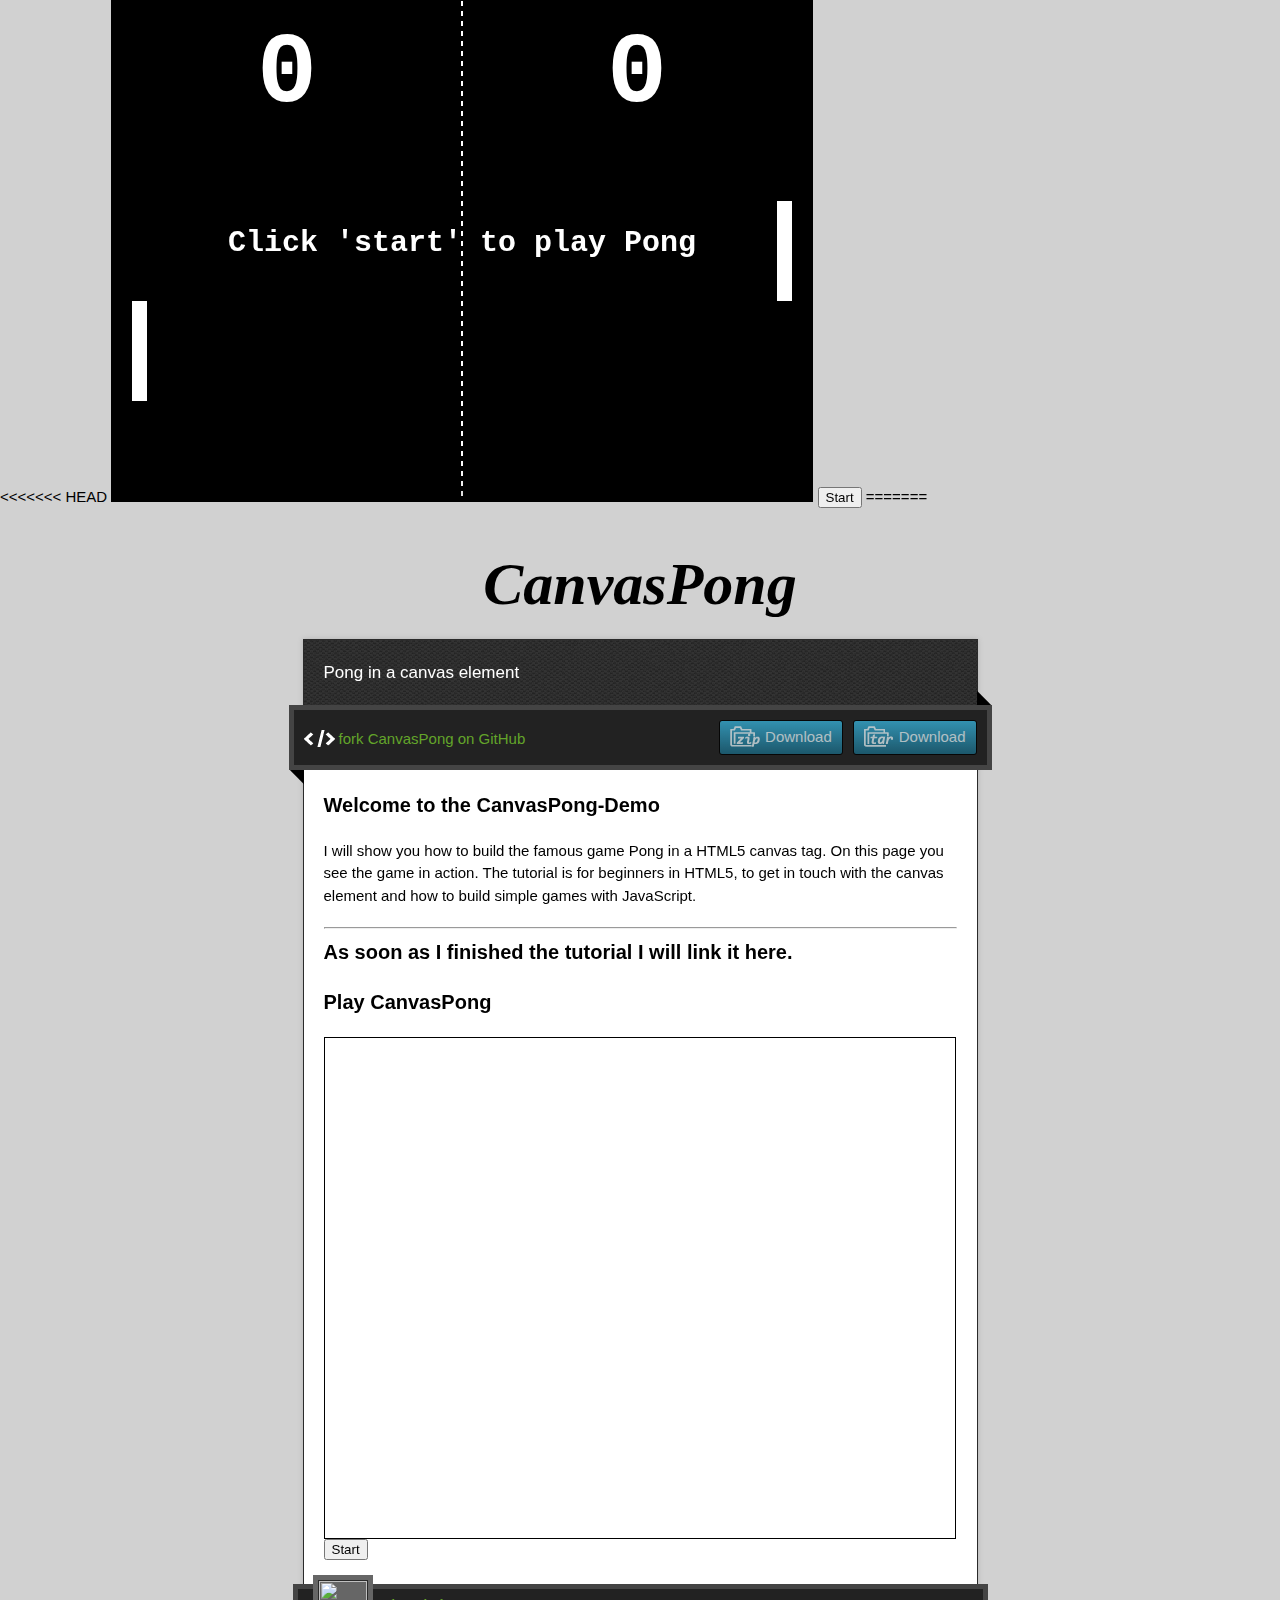
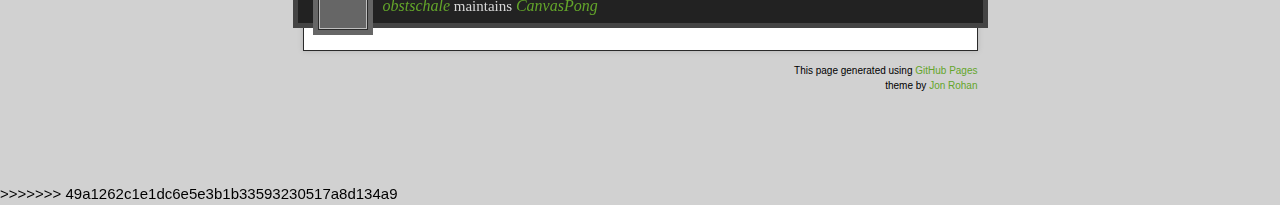
==== commit d1270930: "Merge branch 'gh-pages' of github.com:obstschale/CanvasPong" ====
--- a/index.html
+++ b/index.html
@@ -1,3 +1,18 @@
+<<<<<<< HEAD
+<!DOCTYPE html>
+<html>
+<head>
+<link rel="stylesheet" href="style.css" type="text/css" media="screen" />
+</head>
+<body>
+<canvas id="canvasPong" width="700" height="500">
+	<p>Oh no! Your Browser does not support the canvas tag.</p>
+</canvas>
+<button id="but" onclick="setUp.init()">Start</button>
+<script src="cpong.js" type="text/javascript"></script>
+</body>
+</html>
+=======
 <!doctype html>
 <!-- The Time Machine GitHub pages theme was designed and developed by Jon Rohan, on Feb 7, 2012. -->
 <!-- Follow him for fun. http://twitter.com/jonrohan. Tail his code on http://github.com/jonrohan -->
@@ -81,3 +96,4 @@
 
 </body>
 </html>
+>>>>>>> 49a1262c1e1dc6e5e3b1b33593230517a8d134a9
--- a/style.css
+++ b/style.css
@@ -0,0 +1,3 @@
+#canvasPong {
+	border: 1px solid #000;
+}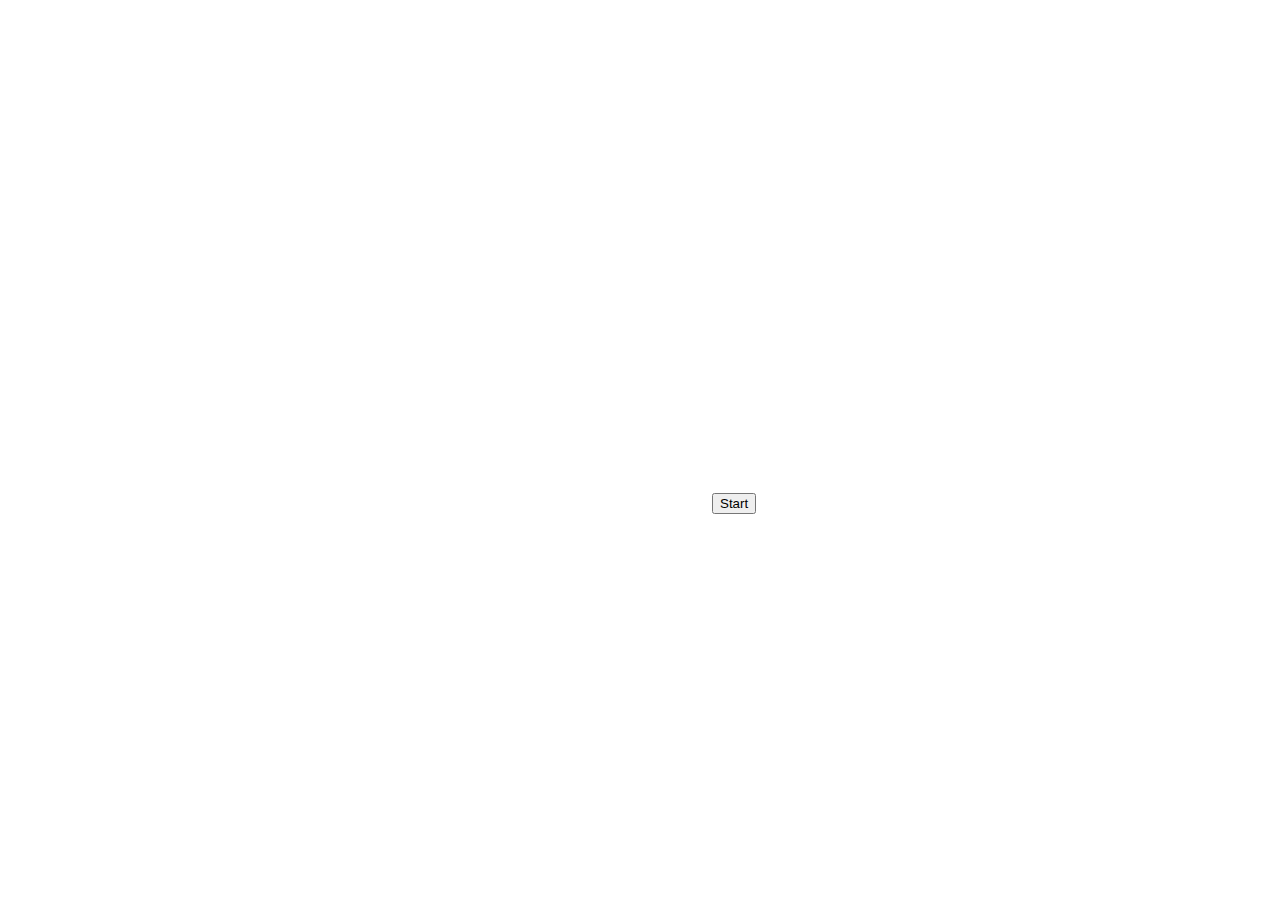
==== commit 9ec99e89: "fix Branch" ====
--- a/index.html
+++ b/index.html
@@ -1,99 +1,13 @@
-<<<<<<< HEAD
 <!DOCTYPE html>
 <html>
 <head>
-<link rel="stylesheet" href="style.css" type="text/css" media="screen" />
+<link rel="stylesheet" href="stylesheets/demo.css" type="text/css" media="screen" />
 </head>
 <body>
 <canvas id="canvasPong" width="700" height="500">
 	<p>Oh no! Your Browser does not support the canvas tag.</p>
 </canvas>
 <button id="but" onclick="setUp.init()">Start</button>
-<script src="cpong.js" type="text/javascript"></script>
+<script src="javascripts/cpong.js" type="text/javascript"></script>
 </body>
-</html>
-=======
-<!doctype html>
-<!-- The Time Machine GitHub pages theme was designed and developed by Jon Rohan, on Feb 7, 2012. -->
-<!-- Follow him for fun. http://twitter.com/jonrohan. Tail his code on http://github.com/jonrohan -->
-<html>
-<head>
-  <meta charset="utf-8">
-  <meta http-equiv="X-UA-Compatible" content="IE=edge,chrome=1">
-
-  <link rel="stylesheet" href="stylesheets/stylesheet.css" media="screen"/>
-  <link rel="stylesheet" href="stylesheets/pygment_trac.css"/>
-  <link rel="stylesheet" href="stylesheets/demo.css" type="text/css" media="screen" />
-  <script type="text/javascript" src="https://ajax.googleapis.com/ajax/libs/jquery/1.7.1/jquery.min.js"></script>
-  <script type="text/javascript" src="javascripts/script.js"></script>
-
-  <title>CanvasPong</title>
-  <meta name="description" content="Pong in a canvas element">
-
-  <meta name="viewport" content="width=device-width,initial-scale=1">
-
-</head>
-
-<body>
-
-  <div class="wrapper">
-    <header>
-      <h1 class="title">CanvasPong</h1>
-    </header>
-    <div id="container">
-      <p class="tagline">Pong in a canvas element</p>
-      <div id="main" role="main">
-        <div class="download-bar">
-        <div class="inner">
-          <a href="https://github.com/obstschale/CanvasPong/tarball/master" class="download-button tar"><span>Download</span></a>
-          <a href="https://github.com/obstschale/CanvasPong/zipball/master" class="download-button zip"><span>Download</span></a>
-          <a href="https://github.com/obstschale/CanvasPong" class="code">fork CanvasPong on GitHub</a>
-        </div>
-        <span class="blc"></span><span class="trc"></span>
-        </div>
-        <article class="markdown-body">
-          <h3>Welcome to the CanvasPong-Demo</h3>
-
-<p>I will show you how to build the famous game <strong>Pong</strong> in a HTML5 <strong>canvas tag</strong>. On this page you see the game in action. The tutorial is for beginners in HTML5, to get in touch with the canvas element and how to build simple games with <em>JavaScript</em>. <br /><hr />
-
-<h3>As soon as I finished the tutorial I will link it here.</h3>
-
-<h3>Play CanvasPong</h3>
-
-<canvas id="canvasPong" width="630" height="500">
-	<p>Oh no! Your Browser does not support the canvas tag.</p>
-</canvas>
-<button id="but" onclick="setUp.init()">Start</button>
-
-        </article>
-      </div>
-    </div>
-    <footer>
-      <div class="owner">
-      <p><a href="https://github.com/obstschale" class="avatar"><img src="https://secure.gravatar.com/avatar/164e39191f2a6f27f453a489bb142aa3?s=30&amp;d=https://a248.e.akamai.net/assets.github.com%2Fimages%2Fgravatars%2Fgravatar-140.png" width="48" height="48"/></a> <a href="https://github.com/obstschale">obstschale</a> maintains <a href="https://github.com/obstschale/CanvasPong">CanvasPong</a></p>
-      </div>
-      <div class="creds">
-        <small>This page generated using <a href="https://pages.github.com/">GitHub Pages</a><br/>theme by <a href="http://twitter.com/jonrohan/">Jon Rohan</a></small>
-      </div>
-    </footer>
-  </div>
-  <div class="current-section">
-    <a href="#top">Scroll to top</a>
-    <a href="https://github.com/obstschale/CanvasPong/tarball/master" class="tar">tar</a><a href="https://github.com/obstschale/CanvasPong/zipball/master" class="zip">zip</a><a href="" class="code">source code</a>
-    <p class="name"></p>
-  </div>
-<script src="javascripts/cpong.js" type="text/javascript"></script>
-            <script type="text/javascript">
-            var gaJsHost = (("https:" == document.location.protocol) ? "https://ssl." : "http://www.");
-            document.write(unescape("%3Cscript src='" + gaJsHost + "google-analytics.com/ga.js' type='text/javascript'%3E%3C/script%3E"));
-          </script>
-          <script type="text/javascript">
-            try {
-              var pageTracker = _gat._getTracker("UA-30641562-1");
-            pageTracker._trackPageview();
-            } catch(err) {}
-          </script>
-
-</body>
-</html>
->>>>>>> 49a1262c1e1dc6e5e3b1b33593230517a8d134a9
+</html>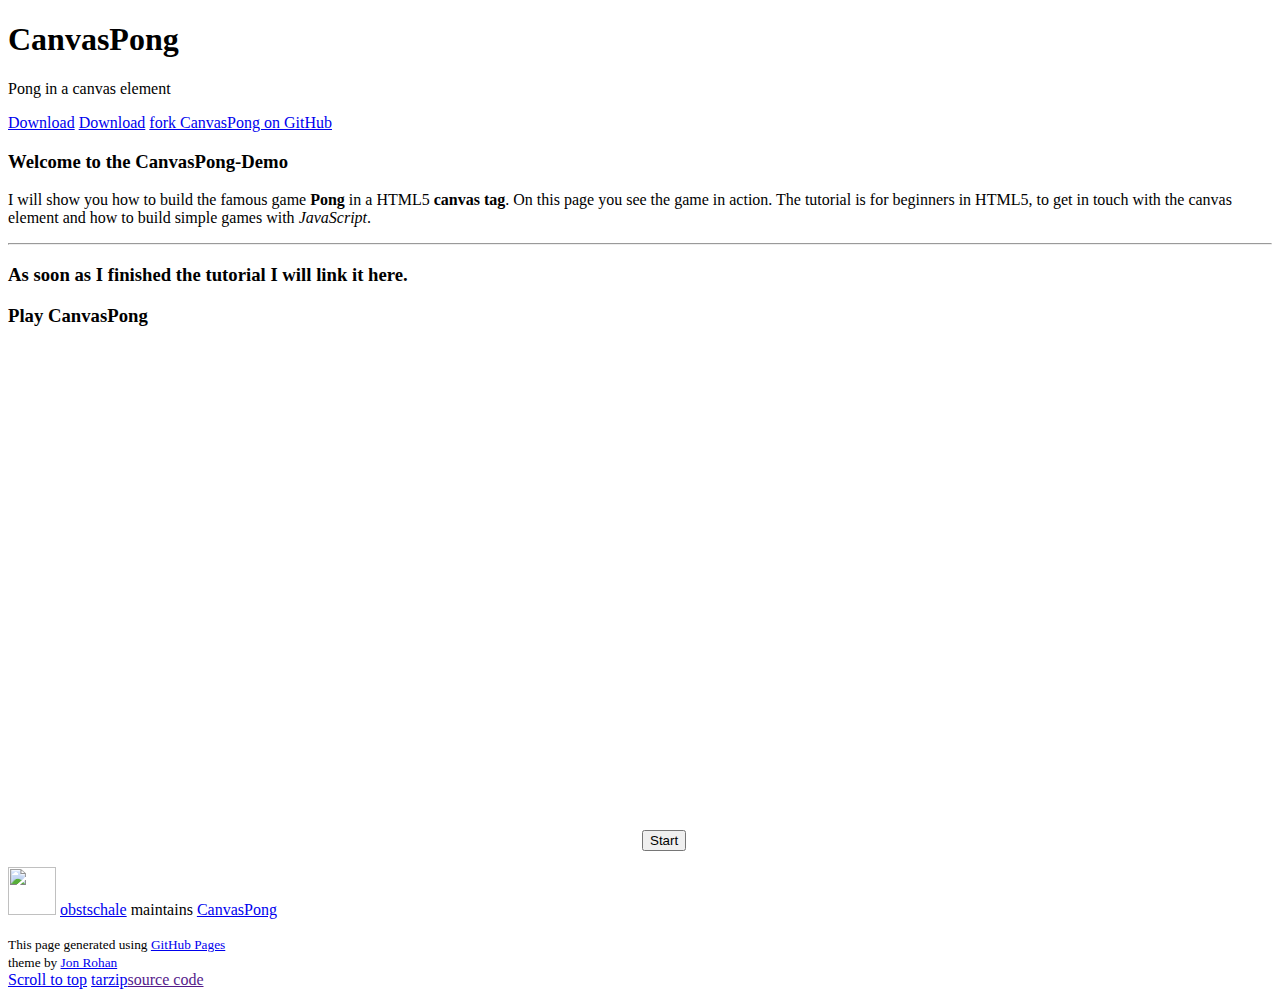
==== commit 61c867f1: "add .gitignore, add tabs to index.html" ====
--- a/index.html
+++ b/index.html
@@ -1,13 +1,83 @@
-<!DOCTYPE html>
+<!doctype html>
+<!-- The Time Machine GitHub pages theme was designed and developed by Jon Rohan, on Feb 7, 2012. -->
+<!-- Follow him for fun. http://twitter.com/jonrohan. Tail his code on http://github.com/jonrohan -->
 <html>
 <head>
-<link rel="stylesheet" href="stylesheets/demo.css" type="text/css" media="screen" />
+  <meta charset="utf-8">
+  <meta http-equiv="X-UA-Compatible" content="IE=edge,chrome=1">
+
+  <link rel="stylesheet" href="stylesheets/stylesheet.css" media="screen"/>
+  <link rel="stylesheet" href="stylesheets/pygment_trac.css"/>
+  <link rel="stylesheet" href="stylesheets/demo.css" type="text/css" media="screen" />
+  <script type="text/javascript" src="https://ajax.googleapis.com/ajax/libs/jquery/1.7.1/jquery.min.js"></script>
+  <script type="text/javascript" src="javascripts/script.js"></script>
+
+  <title>CanvasPong</title>
+  <meta name="description" content="Pong in a canvas element">
+
+  <meta name="viewport" content="width=device-width,initial-scale=1">
+
 </head>
+
 <body>
-<canvas id="canvasPong" width="700" height="500">
-	<p>Oh no! Your Browser does not support the canvas tag.</p>
-</canvas>
-<button id="but" onclick="setUp.init()">Start</button>
+
+  <div class="wrapper">
+    <header>
+      <h1 class="title">CanvasPong</h1>
+    </header>
+    <div id="container">
+      <p class="tagline">Pong in a canvas element</p>
+      <div id="main" role="main">
+        <div class="download-bar">
+        <div class="inner">
+          <a href="https://github.com/obstschale/CanvasPong/tarball/master" class="download-button tar"><span>Download</span></a>
+          <a href="https://github.com/obstschale/CanvasPong/zipball/master" class="download-button zip"><span>Download</span></a>
+          <a href="https://github.com/obstschale/CanvasPong" class="code">fork CanvasPong on GitHub</a>
+        </div>
+        <span class="blc"></span><span class="trc"></span>
+        </div>
+        <article class="markdown-body">
+          <h3>Welcome to the CanvasPong-Demo</h3>
+
+          <p>I will show you how to build the famous game <strong>Pong</strong> in a HTML5 <strong>canvas tag</strong>. On this page you see the game in action. The tutorial is for beginners in HTML5, to get in touch with the canvas element and how to build simple games with <em>JavaScript</em>. <br /><hr />
+
+          <h3>As soon as I finished the tutorial I will link it here.</h3>
+
+          <h3>Play CanvasPong</h3>
+
+          <canvas id="canvasPong" width="630" height="500">
+          	<p>Oh no! Your Browser does not support the canvas tag.</p>
+          </canvas>
+          <button id="but" onclick="setUp.init()">Start</button>
+
+        </article>
+      </div>
+    </div>
+    <footer>
+      <div class="owner">
+      <p><a href="https://github.com/obstschale" class="avatar"><img src="https://secure.gravatar.com/avatar/164e39191f2a6f27f453a489bb142aa3?s=30&amp;d=https://a248.e.akamai.net/assets.github.com%2Fimages%2Fgravatars%2Fgravatar-140.png" width="48" height="48"/></a> <a href="https://github.com/obstschale">obstschale</a> maintains <a href="https://github.com/obstschale/CanvasPong">CanvasPong</a></p>
+      </div>
+      <div class="creds">
+        <small>This page generated using <a href="https://pages.github.com/">GitHub Pages</a><br/>theme by <a href="http://twitter.com/jonrohan/">Jon Rohan</a></small>
+      </div>
+    </footer>
+  </div>
+  <div class="current-section">
+    <a href="#top">Scroll to top</a>
+    <a href="https://github.com/obstschale/CanvasPong/tarball/master" class="tar">tar</a><a href="https://github.com/obstschale/CanvasPong/zipball/master" class="zip">zip</a><a href="" class="code">source code</a>
+    <p class="name"></p>
+  </div>
 <script src="javascripts/cpong.js" type="text/javascript"></script>
+            <script type="text/javascript">
+            var gaJsHost = (("https:" == document.location.protocol) ? "https://ssl." : "http://www.");
+            document.write(unescape("%3Cscript src='" + gaJsHost + "google-analytics.com/ga.js' type='text/javascript'%3E%3C/script%3E"));
+          </script>
+          <script type="text/javascript">
+            try {
+              var pageTracker = _gat._getTracker("UA-30641562-1");
+            pageTracker._trackPageview();
+            } catch(err) {}
+          </script>
+
 </body>
-</html>+</html>
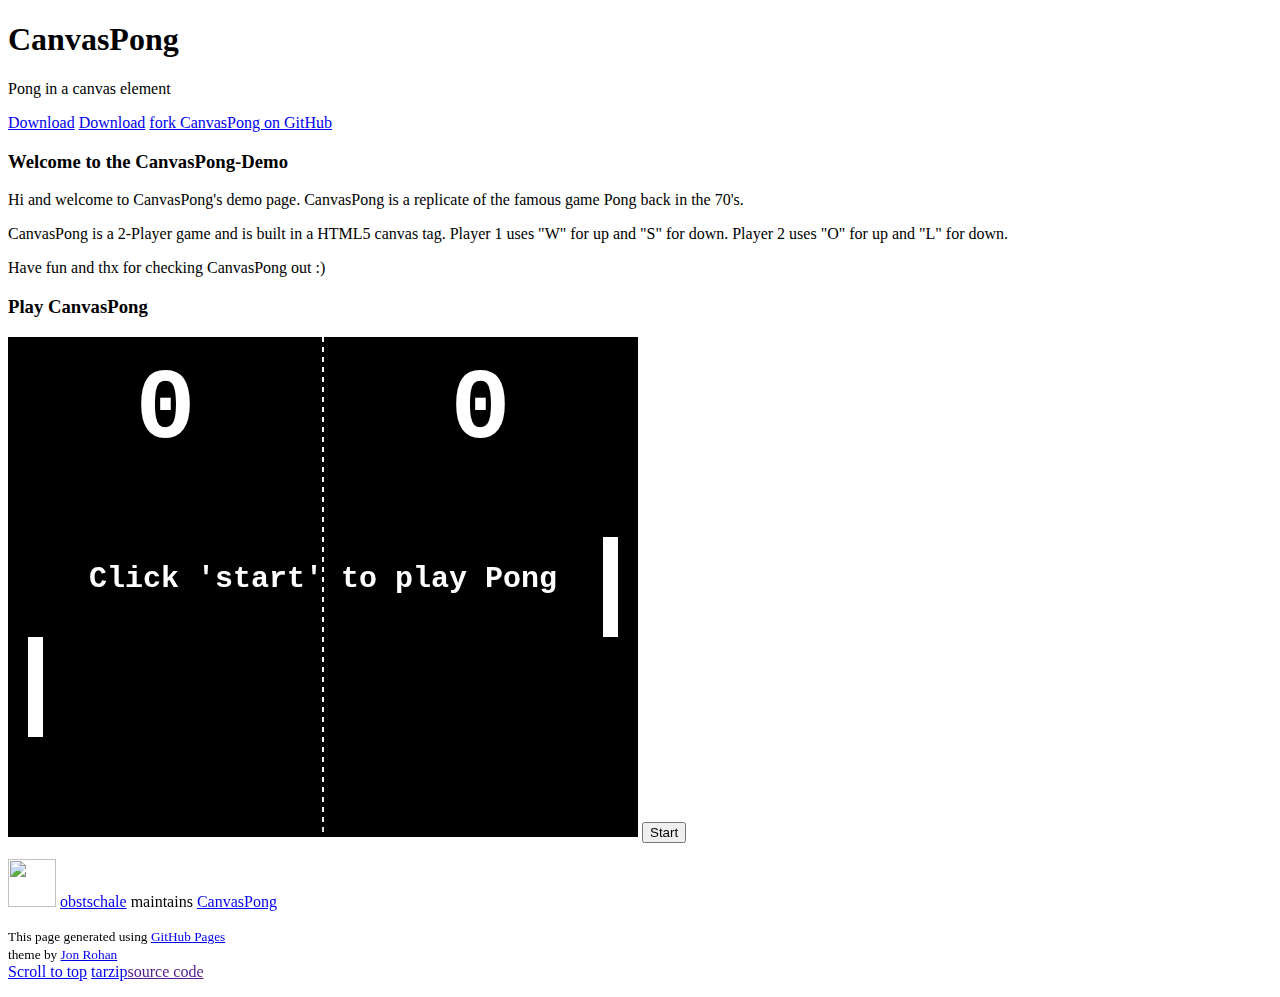
==== commit 2b436a34: "update index.html and add explanation" ====
--- a/index.html
+++ b/index.html
@@ -39,10 +39,11 @@
         <article class="markdown-body">
           <h3>Welcome to the CanvasPong-Demo</h3>
 
-          <p>I will show you how to build the famous game <strong>Pong</strong> in a HTML5 <strong>canvas tag</strong>. On this page you see the game in action. The tutorial is for beginners in HTML5, to get in touch with the canvas element and how to build simple games with <em>JavaScript</em>. <br /><hr />
+          <p>Hi and welcome to CanvasPong's demo page. CanvasPong is a replicate of the famous game Pong back in the 70's.</p>
 
-          <h3>As soon as I finished the tutorial I will link it here.</h3>
+          <p>CanvasPong is a 2-Player game and is built in a HTML5 canvas tag. Player 1 uses "W" for up and "S" for down. Player 2 uses "O" for up and "L" for down.</p>
 
+          <p>Have fun and thx for checking CanvasPong out :)</p>
           <h3>Play CanvasPong</h3>
 
           <canvas id="canvasPong" width="630" height="500">
